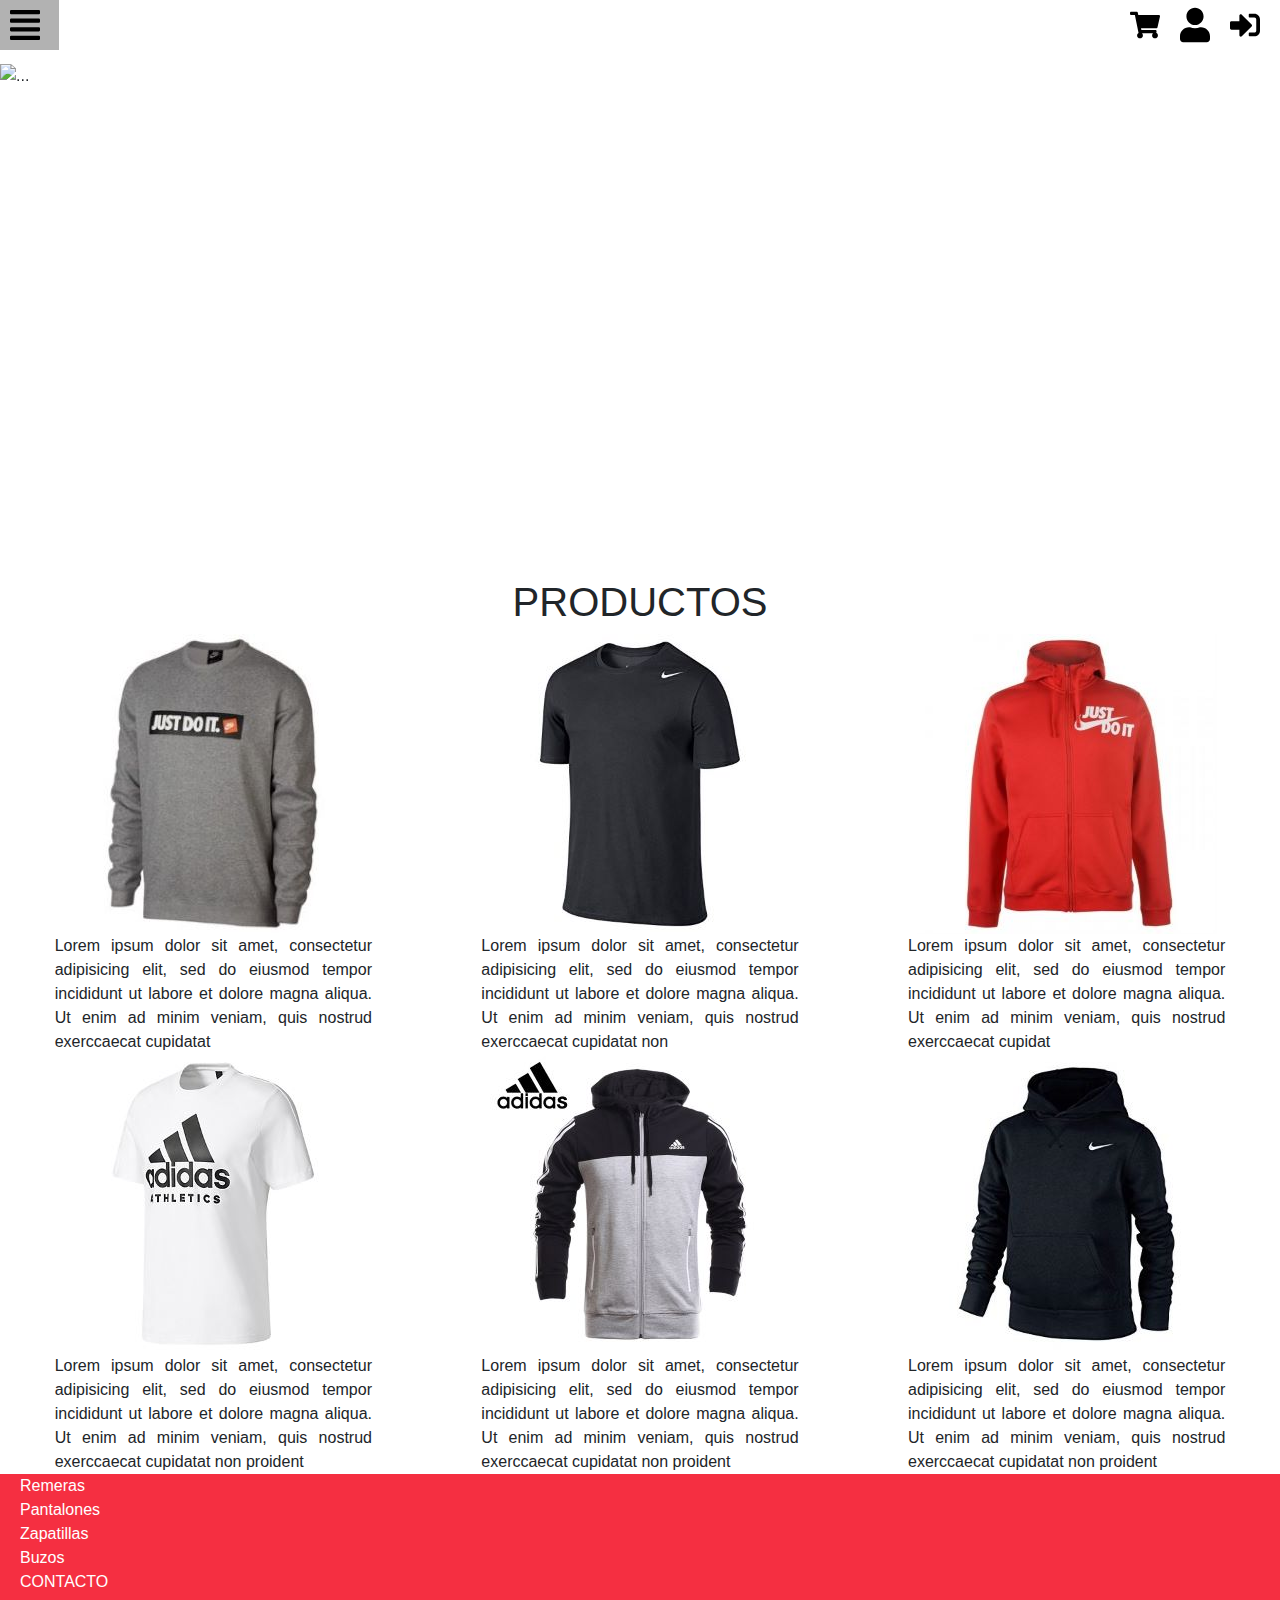
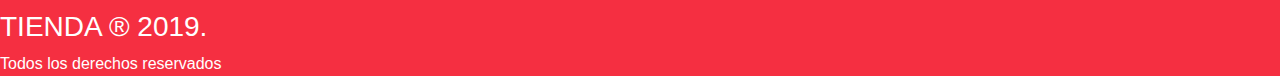
==== index.html @ dfa95ecc "Intento de logo" ====
<!DOCTYPE html>
<html lang="en" dir="ltr">
  <head>
    <meta charset="utf-8">
    <title>MI TIENDA</title>
    <link rel="stylesheet" href="css/styles.css">
    <link rel="stylesheet" href="css/home.css">
    <meta name="viewport" content="width=device-width, initial-scale=1.0">
    <link rel="stylesheet" href="https://stackpath.bootstrapcdn.com/bootstrap/4.3.1/css/bootstrap.min.css" integrity="sha384-ggOyR0iXCbMQv3Xipma34MD+dH/1fQ784/j6cY/iJTQUOhcWr7x9JvoRxT2MZw1T" crossorigin="anonymous">


  </head>
  <body>
      <div class="contenedor">
        <header>
        <input type="checkbox" id="menu">
        <label for="menu"><img src="img/menu.svg" alt=""></label>
        <!--<div class="logo">
          <img src="img/LogoPrueba.JPG" alt="">
        </div> -->
       <nav class="menu">
         <ul>
           <li><a href="remeras.html">Remeras</a></li>
           <li><a href="pantalon.html">Pantalones</a></li>
           <li><a href="#">Zapatillas</a></li>
           <li><a href="#">Buzos</a></li>
           <li><a href="contacto.html">CONTACTO</a></li>

         </ul>

       </nav>

       <button type="button" name="button"> <a href="login.html"> <img  src="img/logearse.svg" alt=""> </a> </button>
       <button type="button" name="button"> <a href="perfil.html"> <img src="img/login.svg" alt=""> </a> </button>
       <button type="button" name="button"> <a href="miscompras.html"> <img src="img/carrito.svg" alt=""> </a> </button>

      </header>
      </div>

      <div id="container">
        <div id="content">
          <div id="section">
            <div id="carouselExampleInterval" class="carousel slide" data-ride="carousel">
              <div class="carousel-inner">
                <div class="carousel-item active" data-interval="10000">
                  <img class="banner" src="https://i.pinimg.com/originals/4e/31/42/4e3142435b7a0a2f5f1229db876c7ed4.jpg" class="d-block w-100" alt="...">
                </div>
                <div class="carousel-item" data-interval="2000">
                  <img class="banner" src="https://s3.amazonaws.com/images.gearjunkie.com/uploads/2016/06/time-to-play-feature.png" class="d-block w-100" alt="...">
                </div>
                <div class="carousel-item">
                  <img class="banner" src="https://cdn.palbin.com/users/8573/images/blog/gallery/banner-4.jpg" class="d-block w-100" alt="">


                </div>
              </div>
            <a class="carousel-control-prev" href="#carouselExampleInterval" role="button" data-slide="prev">
              <span class="carousel-control-prev-icon" aria-hidden="true"></span>
              <span class="sr-only">Previous</span>
            </a>
            <a class="carousel-control-next" href="#carouselExampleInterval" role="button" data-slide="next">
              <span class="carousel-control-next-icon" aria-hidden="true"></span>
              <span class="sr-only">Next</span>
            </a>
          </div>
        </div>

          <div id="main">
            <h1>PRODUCTOS</h1>
            <div class="row">

              <div class="col-xs-12 col-md-6 col-lg-4">
              <a href="producto.html"><img class="zoom" src="img/nike01.jpg" alt=""></a>
                 <p>Lorem ipsum dolor sit amet, consectetur adipisicing elit, sed do eiusmod tempor incididunt ut labore et dolore magna aliqua. Ut enim ad minim veniam, quis nostrud exerccaecat cupidatat</p>
              </div>
              <div class="col-xs-12 col-md-6 col-lg-4">
                <a href="producto.html"><img class="zoom" src="img/nike010.jpg" alt=""></a>
                <p>Lorem ipsum dolor sit amet, consectetur adipisicing elit, sed do eiusmod tempor incididunt ut labore et dolore magna aliqua. Ut enim ad minim veniam, quis nostrud exerccaecat cupidatat non</p>
              </div>
              <div class="col-xs-12 col-md-6 col-lg-4">
                 <a href="producto.html"><img class="zoom" src="img/nike05.jpg" alt=""></a>
                 <p>Lorem ipsum dolor sit amet, consectetur adipisicing elit, sed do eiusmod tempor incididunt ut labore et dolore magna aliqua. Ut enim ad minim veniam, quis nostrud exerccaecat cupidat</p>
              </div>
              <div class="col-xs-12 col-md-6 col-lg-4">
                 <a href="producto.html"><img class="zoom" src="img/adidas06.jpg" alt=""></a>
                 <p>Lorem ipsum dolor sit amet, consectetur adipisicing elit, sed do eiusmod tempor incididunt ut labore et dolore magna aliqua. Ut enim ad minim veniam, quis nostrud exerccaecat cupidatat non proident</p>
              </div>
              <div class="col-xs-12 col-md-6 col-lg-4">
                 <a href="producto.html"><img class="zoom" src="img/adidas07.jpg" alt=""></a>
                 <p>Lorem ipsum dolor sit amet, consectetur adipisicing elit, sed do eiusmod tempor incididunt ut labore et dolore magna aliqua. Ut enim ad minim veniam, quis nostrud exerccaecat cupidatat non proident</p>
              </div>
              <div class="col-xs-12 col-md-6 col-lg-4">
                 <a href="producto.html"><img class="zoom" src="img/nike07.jpg" alt=""></a>

                 <p>Lorem ipsum dolor sit amet, consectetur adipisicing elit, sed do eiusmod tempor incididunt ut labore et dolore magna aliqua. Ut enim ad minim veniam, quis nostrud exerccaecat cupidatat non proident</p>
              </div>

              </div>

            </div>
          </div>
        </div>



      </div>
        <footer>
          <div class="menu-footer">
            <ul>
              <li><a href="remeras.html">Remeras</a></li>
              <li><a href="pantalon.html">Pantalones</a></li>
              <li><a href="#">Zapatillas</a></li>
              <li><a href="#">Buzos</a></li>
              <li><a href="contacto.html">CONTACTO</a></li>

            </ul>
          </div>

          <h3>TIENDA ® 2019.</h3>
          <span>Todos los derechos reservados</span>
        </footer>






      <script src="https://code.jquery.com/jquery-3.3.1.slim.min.js" integrity="sha384-q8i/X+965DzO0rT7abK41JStQIAqVgRVzpbzo5smXKp4YfRvH+8abtTE1Pi6jizo" crossorigin="anonymous"></script>
      <script src="https://cdnjs.cloudflare.com/ajax/libs/popper.js/1.14.7/umd/popper.min.js" integrity="sha384-UO2eT0CpHqdSJQ6hJty5KVphtPhzWj9WO1clHTMGa3JDZwrnQq4sF86dIHNDz0W1" crossorigin="anonymous"></script>
      <script src="https://stackpath.bootstrapcdn.com/bootstrap/4.3.1/js/bootstrap.min.js" integrity="sha384-JjSmVgyd0p3pXB1rRibZUAYoIIy6OrQ6VrjIEaFf/nJGzIxFDsf4x0xIM+B07jRM" crossorigin="anonymous"></script>
  </body>
</html>
---- css/styles.css ----
*{
  padding: 0;
  margin: 0;
  box-sizing: border-box;
}

div.section{
  width: 100%;
  height: 100vh;
}
img.banner{
  width: 100%;
  height: 50vh;
}
div #main{
  margin-top:200px;
}





header{
  width: 100%;
  background-color: white;

}

#menu{
  display: none;
}



header label{
  display: inline-block;
  width: 60px;
  height: 50px;
  padding-top: 5px;
  padding-left: 10px;
  border-right: 1px solid #fff;
}

header label:hover{
  cursor: pointer;
  background: rgba(0, 0, 0, 0.3);
}

.menu{
  position: absolute;
  background: white;
  width: 30%;
  margin-left: -30%;
  transition: all 0.3s;
}

header img{
  width: 30px;
  height: 40px;
}

.menu ul {
   flex-direction: column;
   list-style: none;
   display: flex;
}
.menu li {
  border-top: 1px solid #fff;
  border-right: 1px solid #fff;
}

.menu li:hover{
  background: rgba(0, 0, 0, 0.3);
}
.menu li a{
   display: block;
   padding: 15px 20px;
   color: black;
   text-decoration: none;
}

#menu:checked ~ .menu{
  margin: 0;
}


@media (max-width:760px) {
  .menu{
    width: 100%;
    margin-left: -100%;
  }
}

.contenedor button{
  background-color:white;
  border: 0;
  float: right;
  margin-right: 20px;
  margin-top: 5px;
}

img.zoom:hover{
  transform:scale(1.1);
}
footer{
  background-color:#f52f41;
  color:white;
}
footer ul li a{
  color:white;
}
footer ul li a:hover{
  text-decoration: none;
  color:white;

}
div.menu-footer{
  margin-left:20px;

}
div.menu.footer ul{

}
div.menu-footer ul li{
  list-style: none;

}
div.logo{
  width: 300px;
  display: inline;
}
div.logo img{
  width:30%;
  height: 10vh;
}

@media (min-width:1024px){
  
}
---- css/home.css ----
*{
  padding: 0;
  margin: 0;
  box-sizing: border-box;

}
header{
  position: fixed;
  z-index: 10;
}
#container{
margin-top: 0;
}

#content{
  width: 100%;
  padding-top: 2vh;
}

#section{
  width: 100%;
  height: 30vh;
  margin-top: 5vh;
  margin-left: auto;
  margin-right: auto;
}

#main{
  text-align: center;
  padding-top: 5vh;
}

#main p{
  margin: 0 auto;
  width: 80%;
  text-align: justify;
}

#main div{
  margin-bottom: 6vh;
  margin: auto;

}

#footer{
  width: 100%;
  margin-top: 5vh;
  padding-top: 1vh;
  padding-right: 1vh;
  text-align: right;
  background-color: white;
}
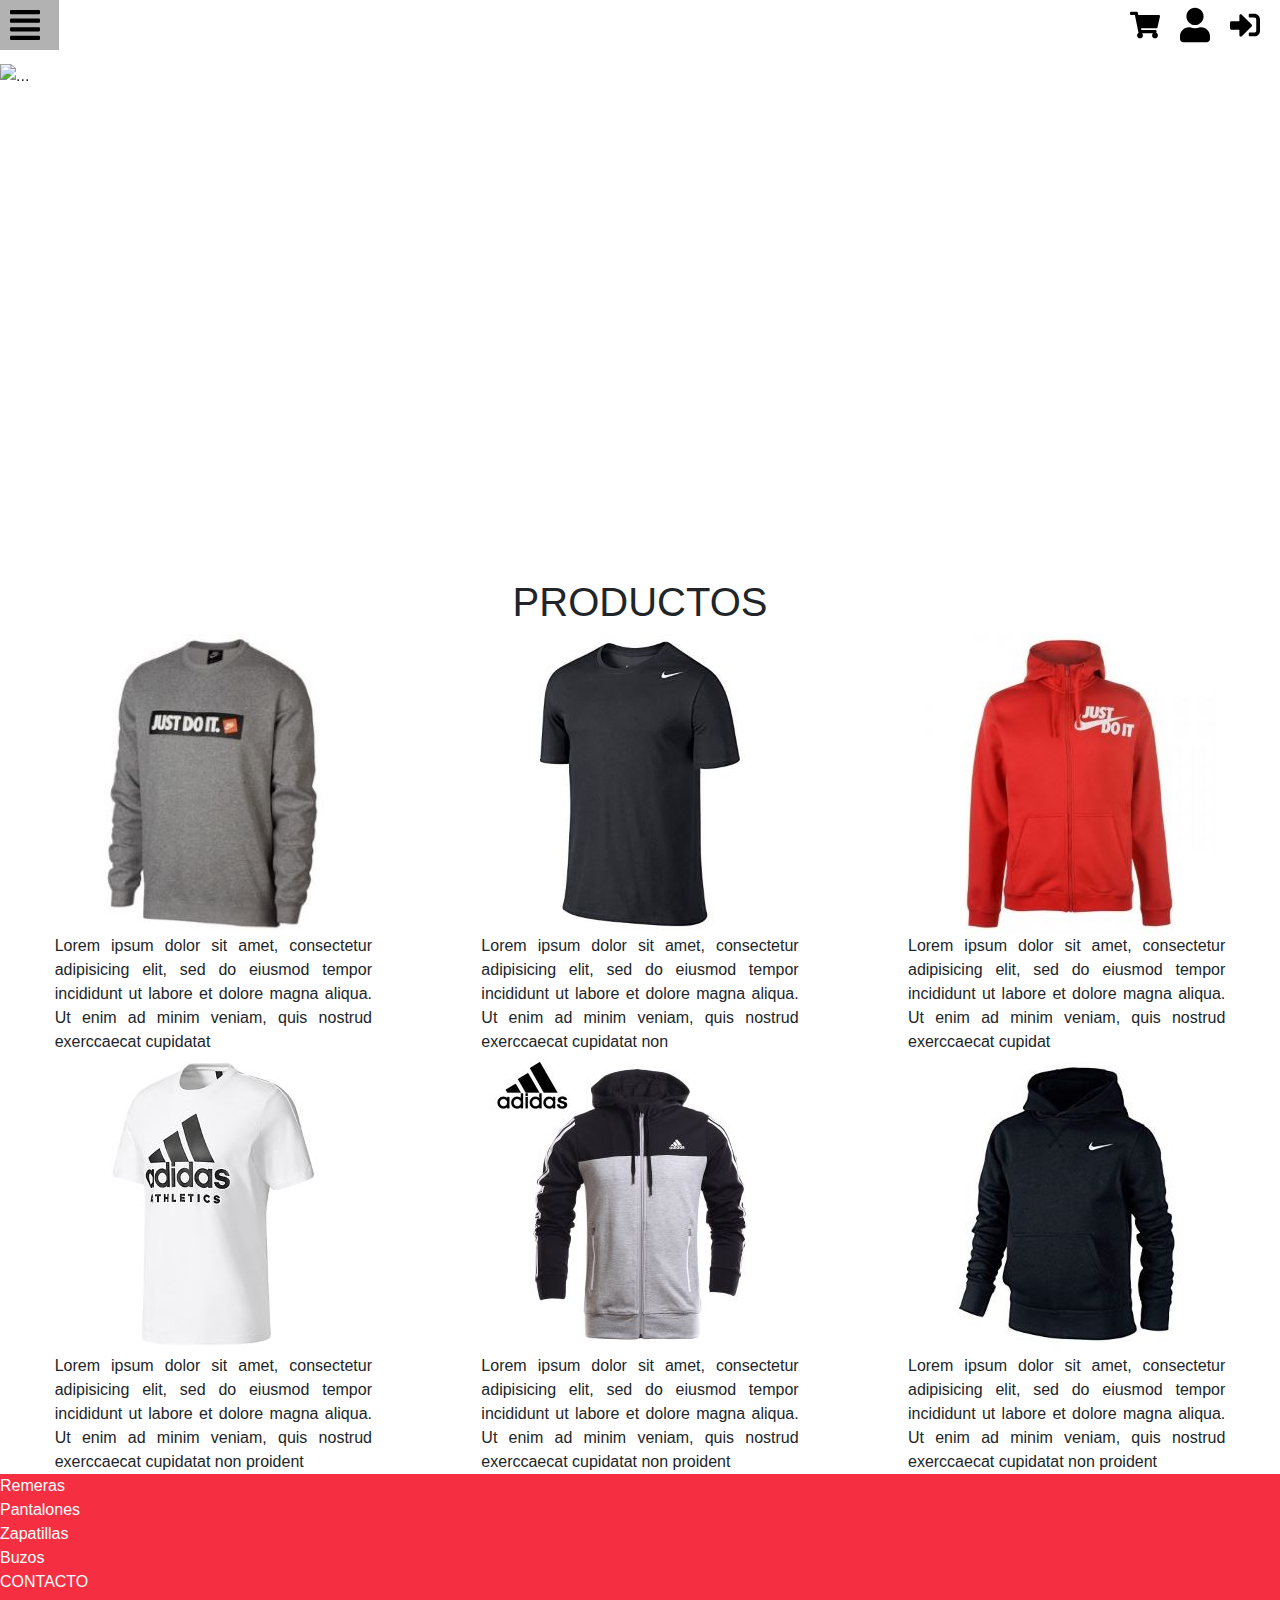
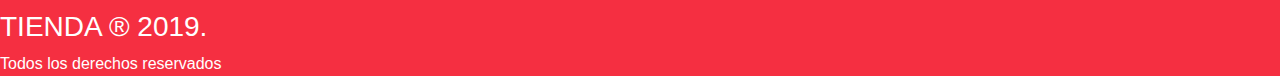
==== commit b0bc5846: "agregue vinculos" ====
--- a/index.html
+++ b/index.html
@@ -15,15 +15,12 @@
         <header>
         <input type="checkbox" id="menu">
         <label for="menu"><img src="img/menu.svg" alt=""></label>
-        <!--<div class="logo">
-          <img src="img/LogoPrueba.JPG" alt="">
-        </div> -->
        <nav class="menu">
          <ul>
            <li><a href="remeras.html">Remeras</a></li>
            <li><a href="pantalon.html">Pantalones</a></li>
-           <li><a href="#">Zapatillas</a></li>
-           <li><a href="#">Buzos</a></li>
+           <li><a href="zapatillas.html">Zapatillas</a></li>
+           <li><a href="buzos.html">Buzos</a></li>
            <li><a href="contacto.html">CONTACTO</a></li>
 
          </ul>
@@ -105,17 +102,14 @@
 
       </div>
         <footer>
-          <div class="menu-footer">
-            <ul>
-              <li><a href="remeras.html">Remeras</a></li>
-              <li><a href="pantalon.html">Pantalones</a></li>
-              <li><a href="#">Zapatillas</a></li>
-              <li><a href="#">Buzos</a></li>
-              <li><a href="contacto.html">CONTACTO</a></li>
+          <ul>
+            <li><a href="remeras.html">Remeras</a></li>
+            <li><a href="pantalon.html">Pantalones</a></li>
+            <li><a href="zapatillas.html">Zapatillas</a></li>
+            <li><a href="buzos.html">Buzos</a></li>
+            <li><a href="contacto.html">CONTACTO</a></li>
 
-            </ul>
-          </div>
-
+          </ul>
           <h3>TIENDA ® 2019.</h3>
           <span>Todos los derechos reservados</span>
         </footer>
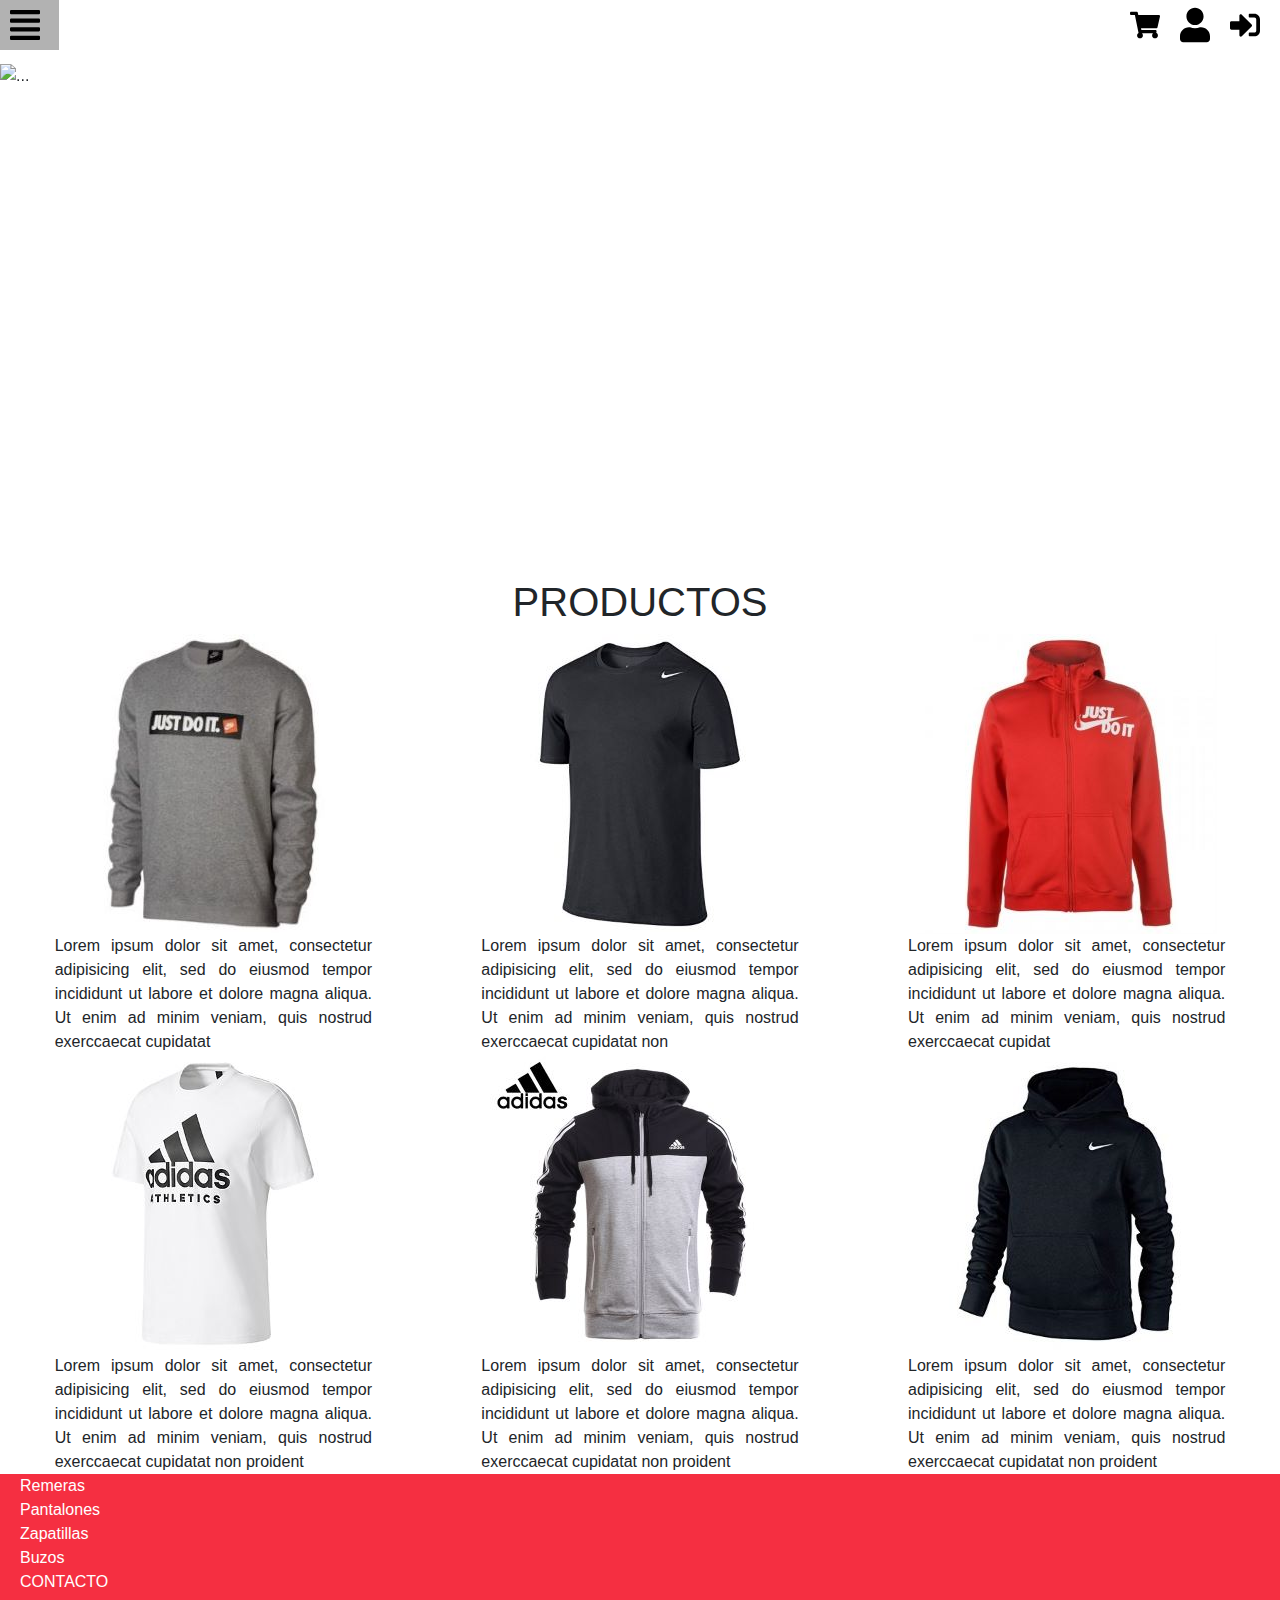
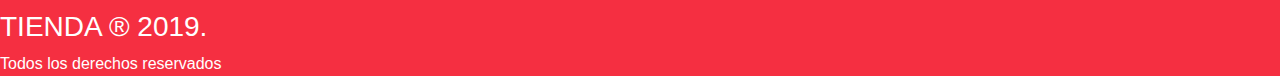
==== commit 99fc31d4: "Footer" ====
--- a/index.html
+++ b/index.html
@@ -15,12 +15,15 @@
         <header>
         <input type="checkbox" id="menu">
         <label for="menu"><img src="img/menu.svg" alt=""></label>
+        <!--<div class="logo">
+          <img src="img/LogoPrueba.JPG" alt="">
+        </div> -->
        <nav class="menu">
          <ul>
            <li><a href="remeras.html">Remeras</a></li>
            <li><a href="pantalon.html">Pantalones</a></li>
-           <li><a href="zapatillas.html">Zapatillas</a></li>
-           <li><a href="buzos.html">Buzos</a></li>
+           <li><a href="#">Zapatillas</a></li>
+           <li><a href="#">Buzos</a></li>
            <li><a href="contacto.html">CONTACTO</a></li>
 
          </ul>
@@ -97,19 +100,23 @@
             </div>
           </div>
         </div>
-
+    
 
 
       </div>
         <footer>
-          <ul>
-            <li><a href="remeras.html">Remeras</a></li>
-            <li><a href="pantalon.html">Pantalones</a></li>
-            <li><a href="zapatillas.html">Zapatillas</a></li>
-            <li><a href="buzos.html">Buzos</a></li>
-            <li><a href="contacto.html">CONTACTO</a></li>
+          <div class="menu-footer">
+            <ul>
+              <li><a href="remeras.html">Remeras</a></li>
+              <li><a href="pantalon.html">Pantalones</a></li>
+              <li><a href="#">Zapatillas</a></li>
+              <li><a href="#">Buzos</a></li>
+              <li><a href="contacto.html">CONTACTO</a></li>
 
-          </ul>
+            </ul>
+
+          </div>
+
           <h3>TIENDA ® 2019.</h3>
           <span>Todos los derechos reservados</span>
         </footer>
--- a/css/styles.css
+++ b/css/styles.css
@@ -135,5 +135,5 @@
 }
 
 @media (min-width:1024px){
-  
+
 }
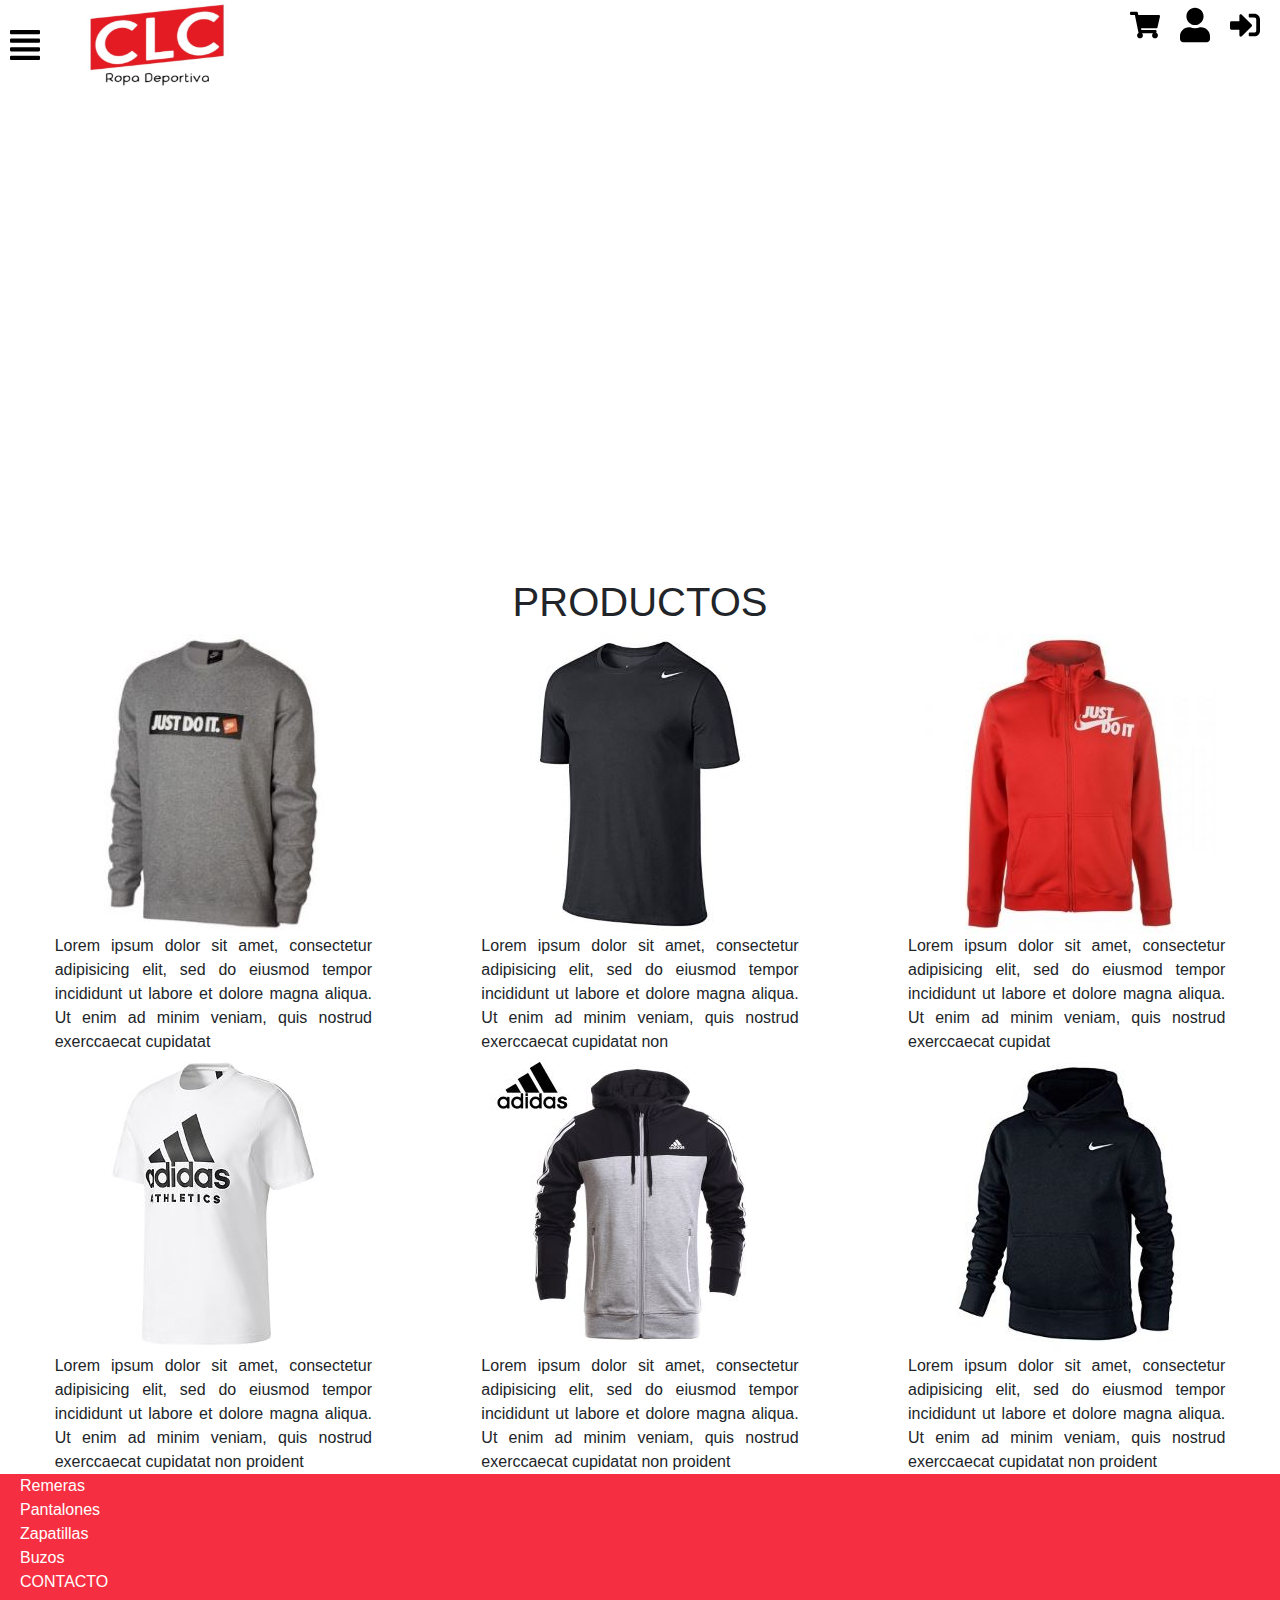
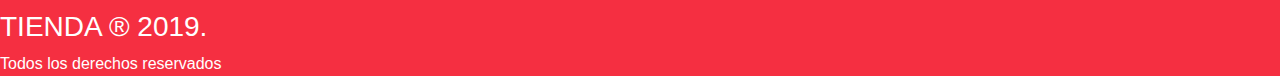
==== commit 2d6fcdd7: "Logo" ====
--- a/index.html
+++ b/index.html
@@ -15,15 +15,15 @@
         <header>
         <input type="checkbox" id="menu">
         <label for="menu"><img src="img/menu.svg" alt=""></label>
-        <!--<div class="logo">
-          <img src="img/LogoPrueba.JPG" alt="">
-        </div> -->
+        <div class="logo">
+          <img src="img/Logo2.JPG" alt="">
+        </div>
        <nav class="menu">
          <ul>
            <li><a href="remeras.html">Remeras</a></li>
            <li><a href="pantalon.html">Pantalones</a></li>
-           <li><a href="#">Zapatillas</a></li>
-           <li><a href="#">Buzos</a></li>
+           <li><a href="zapatillas.html">Zapatillas</a></li>
+           <li><a href="buzos.html">Buzos</a></li>
            <li><a href="contacto.html">CONTACTO</a></li>
 
          </ul>
@@ -100,7 +100,7 @@
             </div>
           </div>
         </div>
-    
+
 
 
       </div>
--- a/css/styles.css
+++ b/css/styles.css
@@ -135,5 +135,13 @@
 }
 
 @media (min-width:1024px){
+div.logo img{
+  width: 15%;
+}
+}
 
+@media (min-width:768px){
+div.logo img{
+  width: 15%;
 }
+}
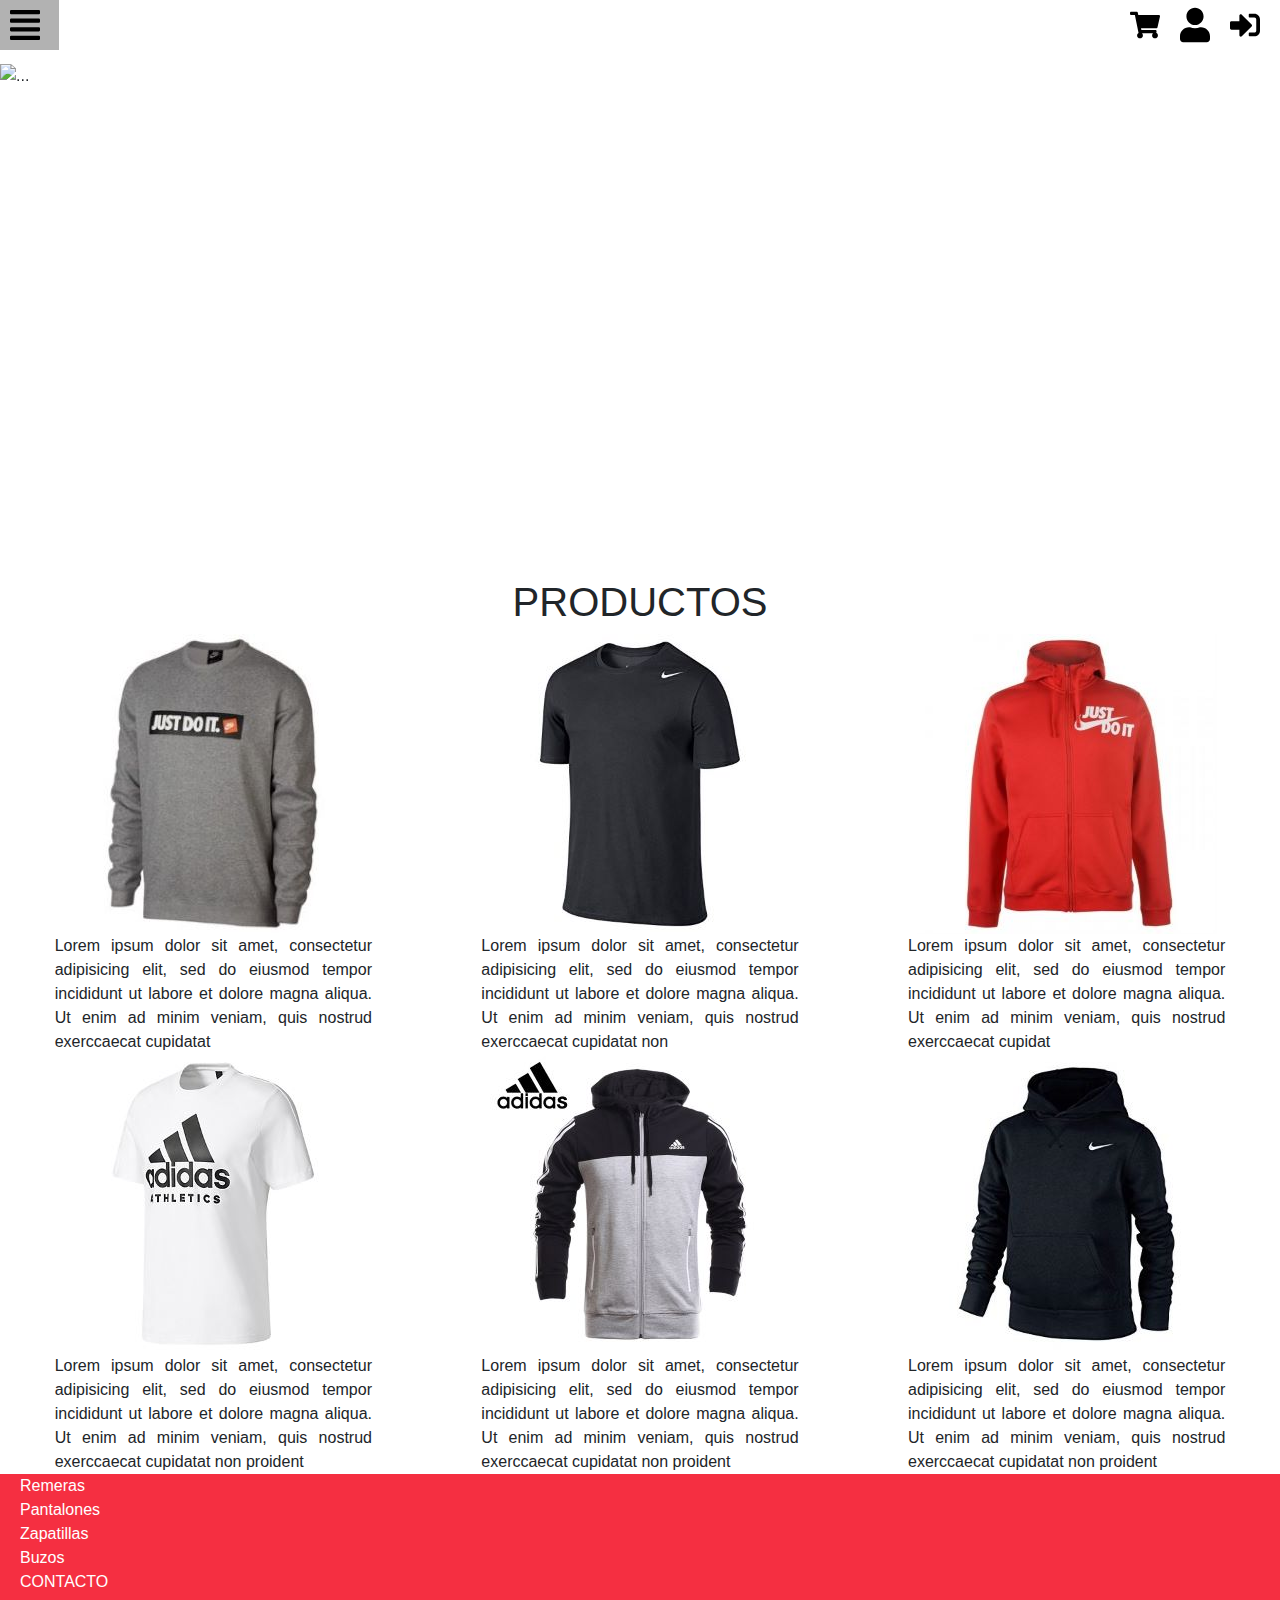
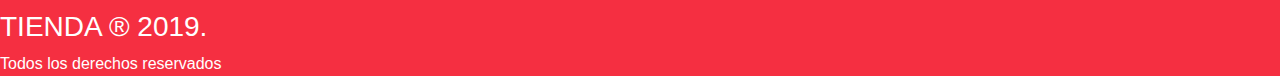
==== commit 550f673a: "Intento de logo" ====
--- a/index.html
+++ b/index.html
@@ -7,6 +7,9 @@
     <link rel="stylesheet" href="css/home.css">
     <meta name="viewport" content="width=device-width, initial-scale=1.0">
     <link rel="stylesheet" href="https://stackpath.bootstrapcdn.com/bootstrap/4.3.1/css/bootstrap.min.css" integrity="sha384-ggOyR0iXCbMQv3Xipma34MD+dH/1fQ784/j6cY/iJTQUOhcWr7x9JvoRxT2MZw1T" crossorigin="anonymous">
+    <link href="https://fonts.googleapis.com/css?family=Monoton&display=swap" rel="stylesheet">
+    <link href="https://fonts.googleapis.com/css?family=Fjalla+One|Monoton&display=swap" rel="stylesheet">
+
 
 
   </head>
@@ -16,7 +19,8 @@
         <input type="checkbox" id="menu">
         <label for="menu"><img src="img/menu.svg" alt=""></label>
         <div class="logo">
-          <img src="img/Logo2.JPG" alt="">
+
+        <!--  <img src="img/logofinal.png" alt="">-->
         </div>
        <nav class="menu">
          <ul>
--- a/css/styles.css
+++ b/css/styles.css
@@ -130,18 +130,20 @@
   display: inline;
 }
 div.logo img{
-  width:30%;
+  width:40%;
   height: 10vh;
 }
 
+
 @media (min-width:1024px){
 div.logo img{
-  width: 15%;
+  width: 60%;
+  height: 200px;
 }
 }
 
 @media (min-width:768px){
 div.logo img{
-  width: 15%;
+  width: 220px;
 }
 }
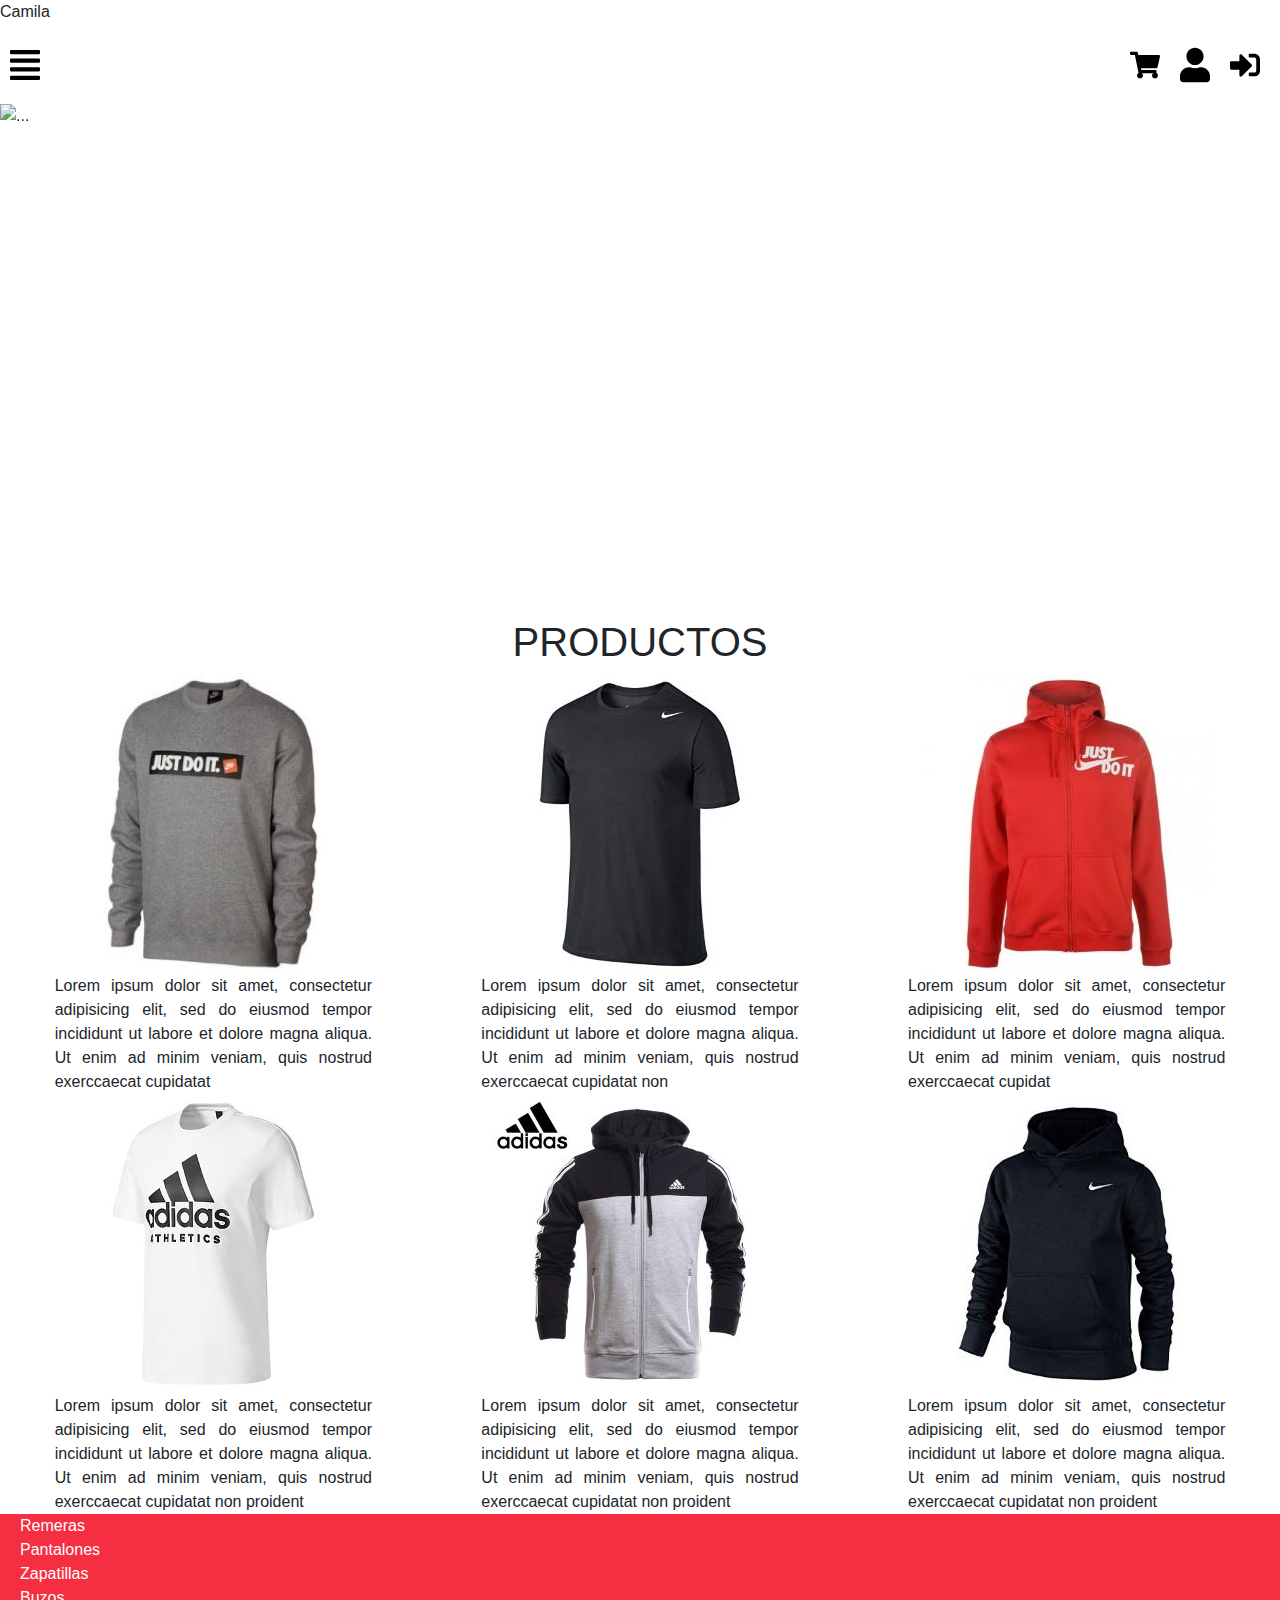
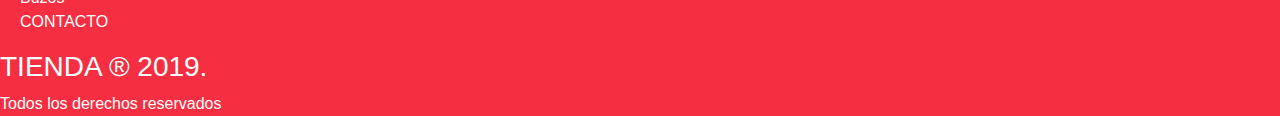
==== commit 65914d8c: "Prueba" ====
--- a/index.html
+++ b/index.html
@@ -10,7 +10,7 @@
     <link href="https://fonts.googleapis.com/css?family=Monoton&display=swap" rel="stylesheet">
     <link href="https://fonts.googleapis.com/css?family=Fjalla+One|Monoton&display=swap" rel="stylesheet">
 
-
+  <p>Camila</p>
 
   </head>
   <body>
@@ -123,6 +123,7 @@
 
           <h3>TIENDA ® 2019.</h3>
           <span>Todos los derechos reservados</span>
+
         </footer>
 
 
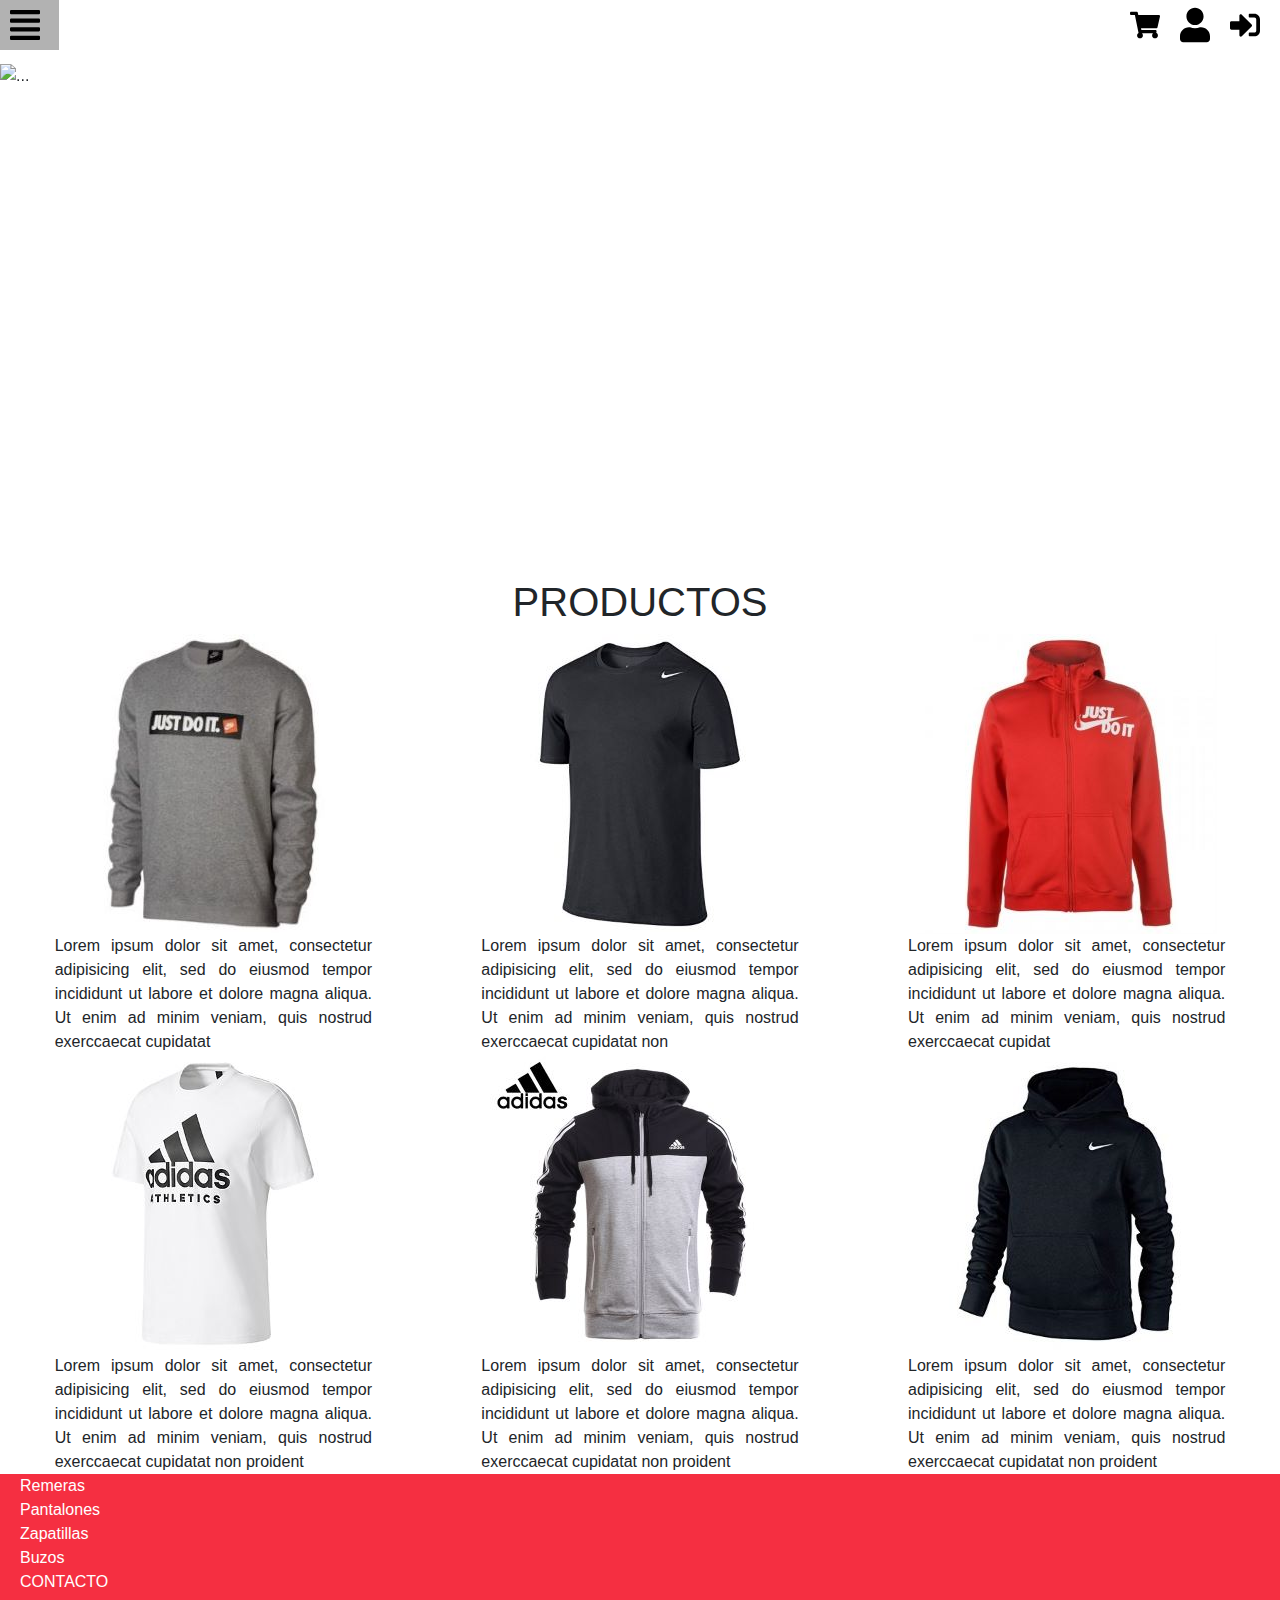
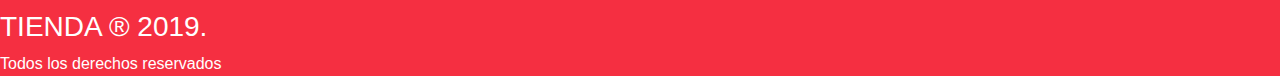
==== commit 74dada51: "Agrego carpeta funciones y archivo funcRegistro" ====
--- a/index.html
+++ b/index.html
@@ -10,7 +10,7 @@
     <link href="https://fonts.googleapis.com/css?family=Monoton&display=swap" rel="stylesheet">
     <link href="https://fonts.googleapis.com/css?family=Fjalla+One|Monoton&display=swap" rel="stylesheet">
 
-  <p>Camila</p>
+  
 
   </head>
   <body>
